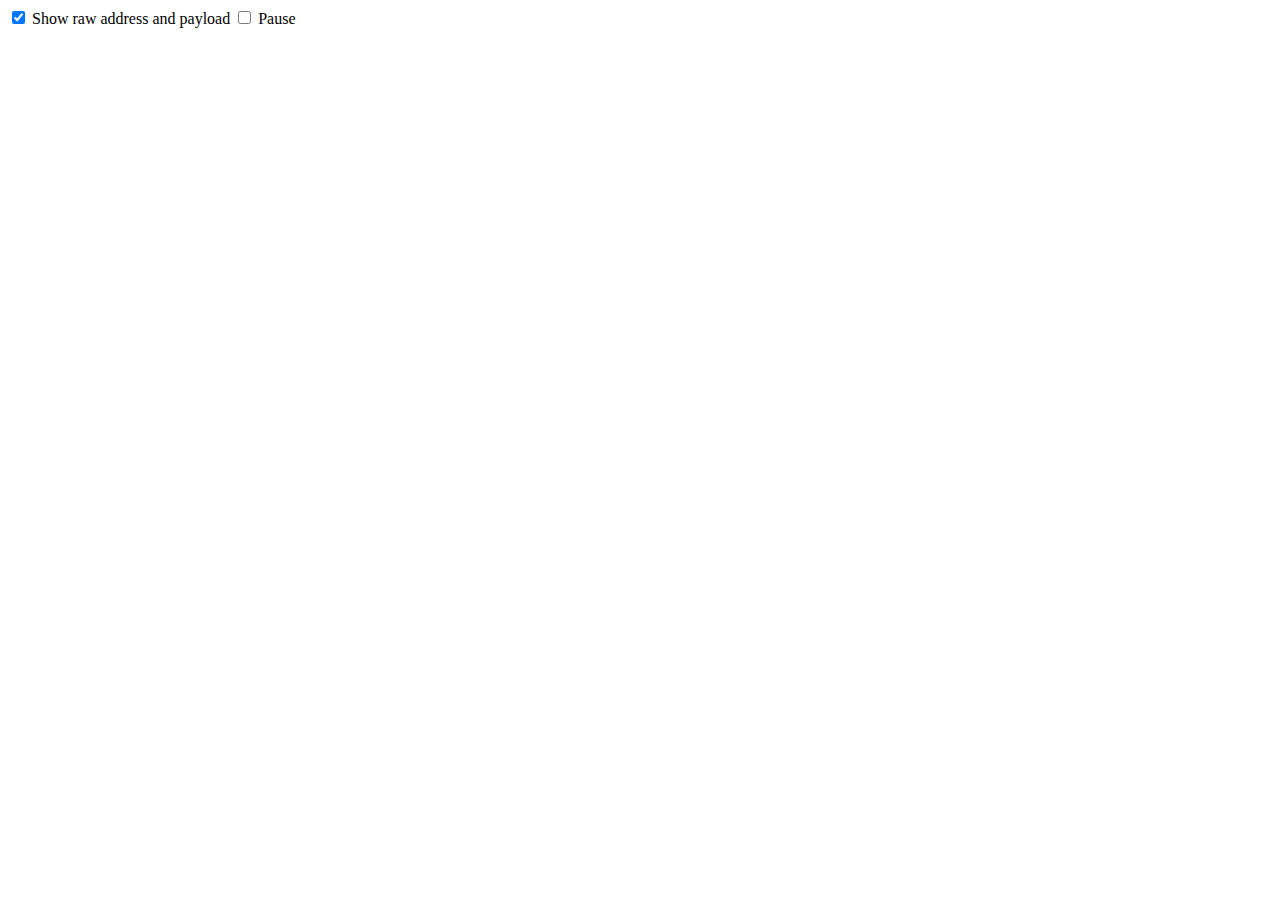
==== debugging_tool/static/index.html @ f37452df "Start writing web-based debugger" ====
<!doctype html>

<html lang="en">
<head>
  <meta charset="utf-8">
  <title>CAN debugger</title>
	<style>

		@keyframes fadein {
			from { opacity: 0; }
			to   { opacity: 1; }
		}
		.message {
  		display: flex;
			animation: fadein 1s;
		}
		.message > * {
			margin-top: 0;
			margin-bottom: 0;
			padding: 0 1.5ch 0 1.5ch;
		}
		.hide_details .message .pretty_raw_sender_id {
			display: none;
		}

		.hide_details .message .raw_message {
			display: none;
		}

		.human_readable_type {
			order: -5;
		}
		.time {
		  order: 5;
		}
		.sender_id {
			order: 1;
		}

		.parsed {
			order: 2;
			flex: 1;
		  background: lightgreen;
		}

		.pretty_raw_sender_id, .raw_message {
			font-family: monospace, monospace;
		}

		.pretty_raw_sender_id {
			order: 9998;
		}

		.raw_message {
			order: 9999;
		}


	</style>
</head>

<body>
	<div>
		<input type="checkbox" id="show_raw" name="show_raw" checked onchange="updateShow()">
	  <label for="show_raw">Show raw address and payload</label>
		<input type="checkbox" id="pause" name="pause">
	  <label for="pause">Pause</label>
	</div>
	<div id="messages">

	</div>
  <script src="static/script.js"></script>
</body>
</html>
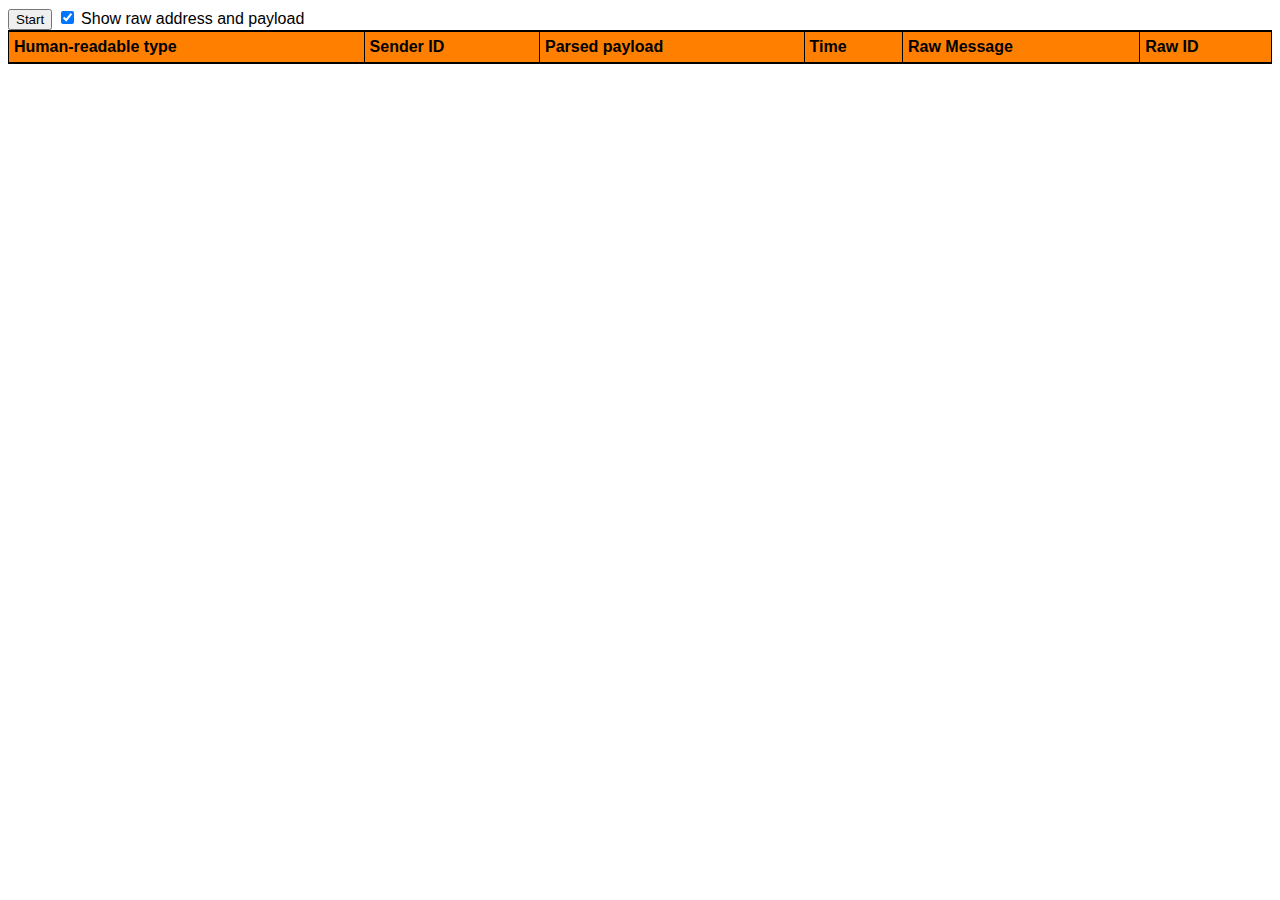
==== commit 864b346a: "add a color identifier for modules" ====
--- a/debugging_tool/static/index.html
+++ b/debugging_tool/static/index.html
@@ -2,73 +2,96 @@
 
 <html lang="en">
 <head>
-  <meta charset="utf-8">
-  <title>CAN debugger</title>
+	<meta charset="utf-8">
+	<title>CAN debugger</title>
 	<style>
-
-		@keyframes fadein {
-			from { opacity: 0; }
-			to   { opacity: 1; }
+		body {
+			font-family: sans-serif;
 		}
-		.message {
-  		display: flex;
-			animation: fadein 1s;
-		}
-		.message > * {
-			margin-top: 0;
-			margin-bottom: 0;
-			padding: 0 1.5ch 0 1.5ch;
-		}
-		.hide_details .message .pretty_raw_sender_id {
+		
+		.hide {
 			display: none;
 		}
 
-		.hide_details .message .raw_message {
-			display: none;
+		.parsed {
+			background: lightgreen;
 		}
 
-		.human_readable_type {
-			order: -5;
-		}
-		.time {
-		  order: 5;
-		}
-		.sender_id {
-			order: 1;
-		}
-
-		.parsed {
-			order: 2;
-			flex: 1;
-		  background: lightgreen;
-		}
-
-		.pretty_raw_sender_id, .raw_message {
+		td.raw {
 			font-family: monospace, monospace;
 		}
 
-		.pretty_raw_sender_id {
-			order: 9998;
+		table {
+			border-collapse: collapse;
+			width: 100%;
 		}
 
-		.raw_message {
-			order: 9999;
+		th, td {
+			border-left: 1px solid black;
+			border-right: 1px solid black;
+			padding: 5px;
 		}
 
+		th {
+			background-color: #ff7f00;;
+			border-bottom: 2px solid black;
+			border-top: 2px solid black;
+			height: 20px;
+			text-align: left;
+		}
 
+		tr:hover {
+			background-color: #aaa;
+		}
+
+		td.error, td.error > div {
+			background-color: rgb(255, 71, 71);
+		}
+
+		td.controller > div {
+			background-color: lightseagreen;
+		}
+
+		td.puzzle > div {
+			background-color: gold;
+		}
+
+		td.needy > div {
+			background-color: rgb(128, 10, 128);
+		}
+
+		.time, .raw_id, .sender_id {
+			text-align: right;
+		}
+
+		.colorblock {
+			height: 20px;
+			width: 20px;
+			margin: 3.4px;
+			margin-right: 8.4px;
+			display: inline-block;
+			background-color:lime;
+			vertical-align: middle;
+		}
 	</style>
 </head>
 
 <body>
-	<div>
-		<input type="checkbox" id="show_raw" name="show_raw" checked onchange="updateShow()">
-	  <label for="show_raw">Show raw address and payload</label>
-		<input type="checkbox" id="pause" name="pause">
-	  <label for="pause">Pause</label>
-	</div>
-	<div id="messages">
-
-	</div>
-  <script src="static/script.js"></script>
+	<button onclick="toggle_logging()" id="toggle_button">Start</button>
+	
+		<input type="checkbox" id="show_raw" name="show_raw" checked autocomplete="off" onchange="updateShow()">
+		<label for="show_raw">Show raw address and payload</label>
+		
+	<table id="message_table">
+		<tr>
+			<th>Human-readable type</th>
+			<th>Sender ID</th>
+			<th>Parsed payload</th>
+			<th>Time</th>
+			<th class="raw">Raw Message</th>
+			<th class="raw">Raw ID</th>
+		</tr>
+	</table>
+	<script src="static/script.js"></script>
 </body>
 </html>
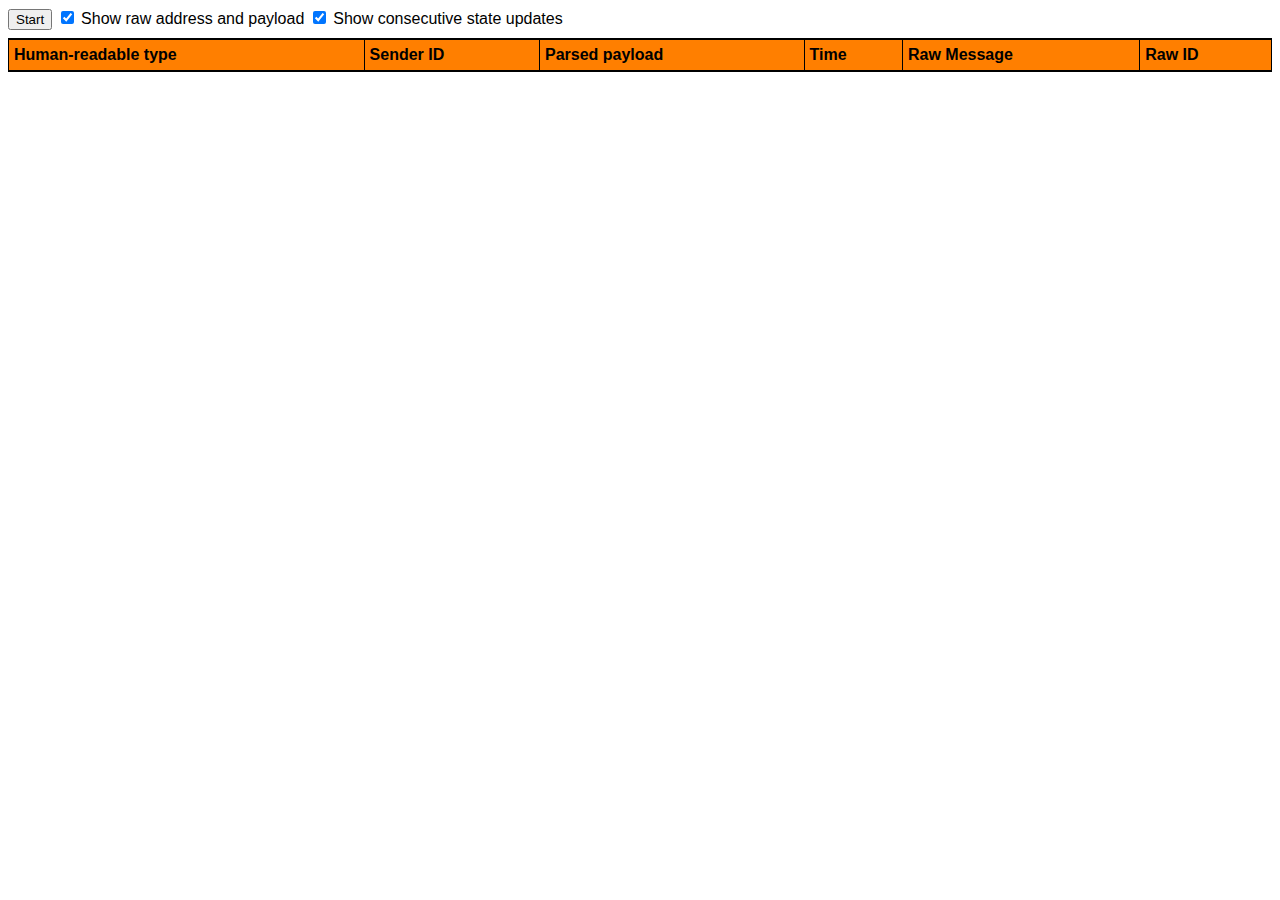
==== commit 2750e2b8: "Merge pull request #10 from ZeusWPI/better-debugger" ====
--- a/debugging_tool/static/index.html
+++ b/debugging_tool/static/index.html
@@ -8,11 +8,10 @@
 		body {
 			font-family: sans-serif;
 		}
-		
-		.hide {
-			display: none;
+
+		button {
+			margin-bottom: 8px;
 		}
-
 		.parsed {
 			background: lightgreen;
 		}
@@ -24,6 +23,7 @@
 		table {
 			border-collapse: collapse;
 			width: 100%;
+			border-bottom: 1px solid black;
 		}
 
 		th, td {
@@ -38,6 +38,23 @@
 			border-top: 2px solid black;
 			height: 20px;
 			text-align: left;
+		}
+
+		@keyframes fadein {
+			from { opacity: 0; }
+			to   { opacity: 1; }
+		}
+
+		.fade {
+			animation: fadein 0.5s;
+		}
+
+		table.hide_raw .raw {
+			display:none;
+		}
+
+		table.hide_consecutive_states .staterow + .staterow {
+			display: none;
 		}
 
 		tr:hover {
@@ -78,12 +95,15 @@
 
 <body>
 	<button onclick="toggle_logging()" id="toggle_button">Start</button>
-	
-		<input type="checkbox" id="show_raw" name="show_raw" checked autocomplete="off" onchange="updateShow()">
-		<label for="show_raw">Show raw address and payload</label>
-		
+
+	<input type="checkbox" id="show_raw" name="show_raw" checked autocomplete="off" onchange="updateShowRaw()">
+	<label for="show_raw">Show raw address and payload</label>
+
+	<input type="checkbox" id="show_consecutive_states" name="show_consecutive_states" checked autocomplete="off" onchange="updateShowStates()">
+	<label for="show_consecutive_states">Show consecutive state updates</label>
+
 	<table id="message_table">
-		<tr>
+		<tr id="table_header">
 			<th>Human-readable type</th>
 			<th>Sender ID</th>
 			<th>Parsed payload</th>
